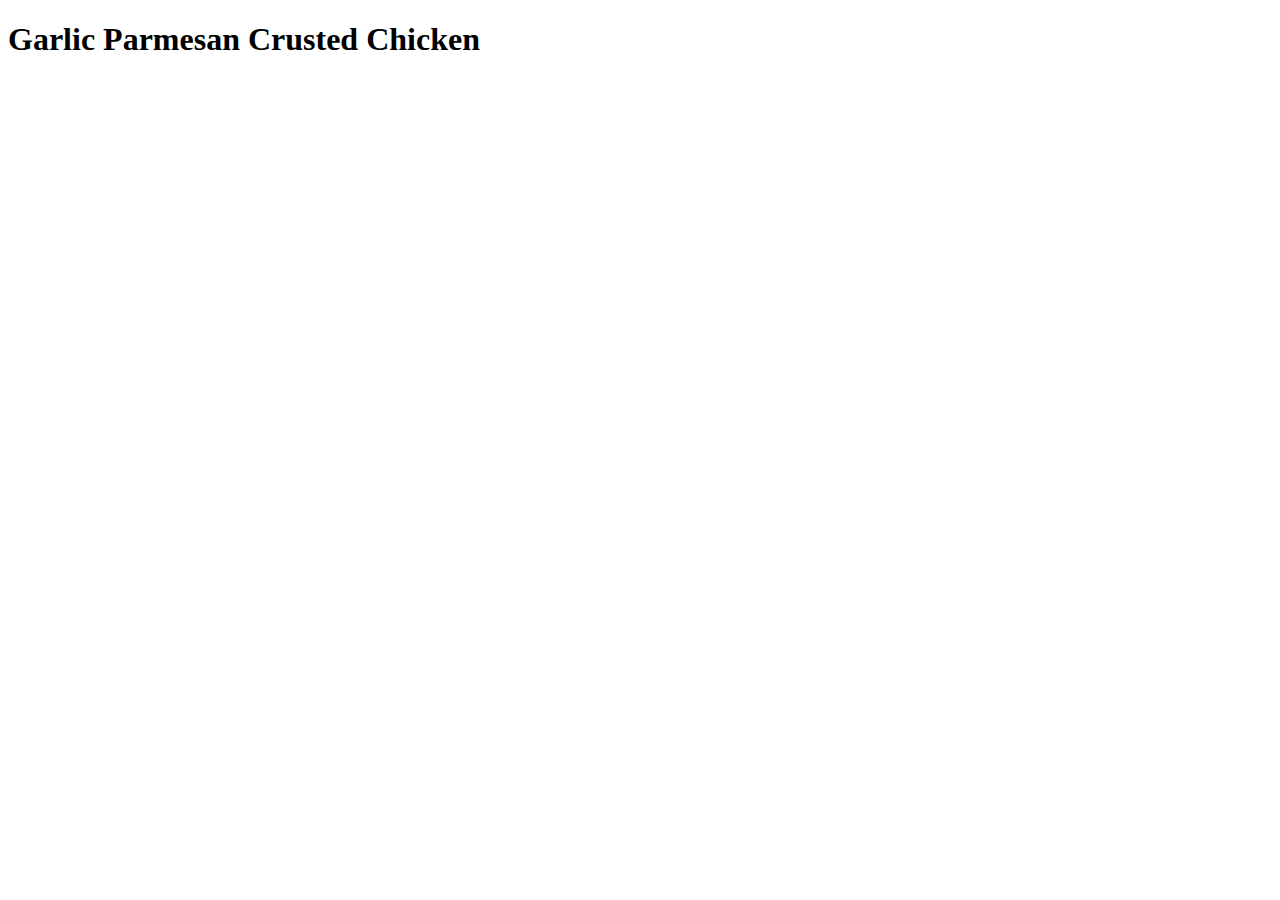
==== recipes/chicken.html @ f31a206f "Add recipe files including titles and headers" ====
<!DOCTYPE html>
<html lang="en">
<head>
    <meta charset="UTF-8">
    <meta name="viewport" content="width=device-width, initial-scale=1.0">
    <title>Garlic Parmesan Crusted Chicken</title>
</head>
<body>
    <h1>Garlic Parmesan Crusted Chicken</h1>
</body>
</html>
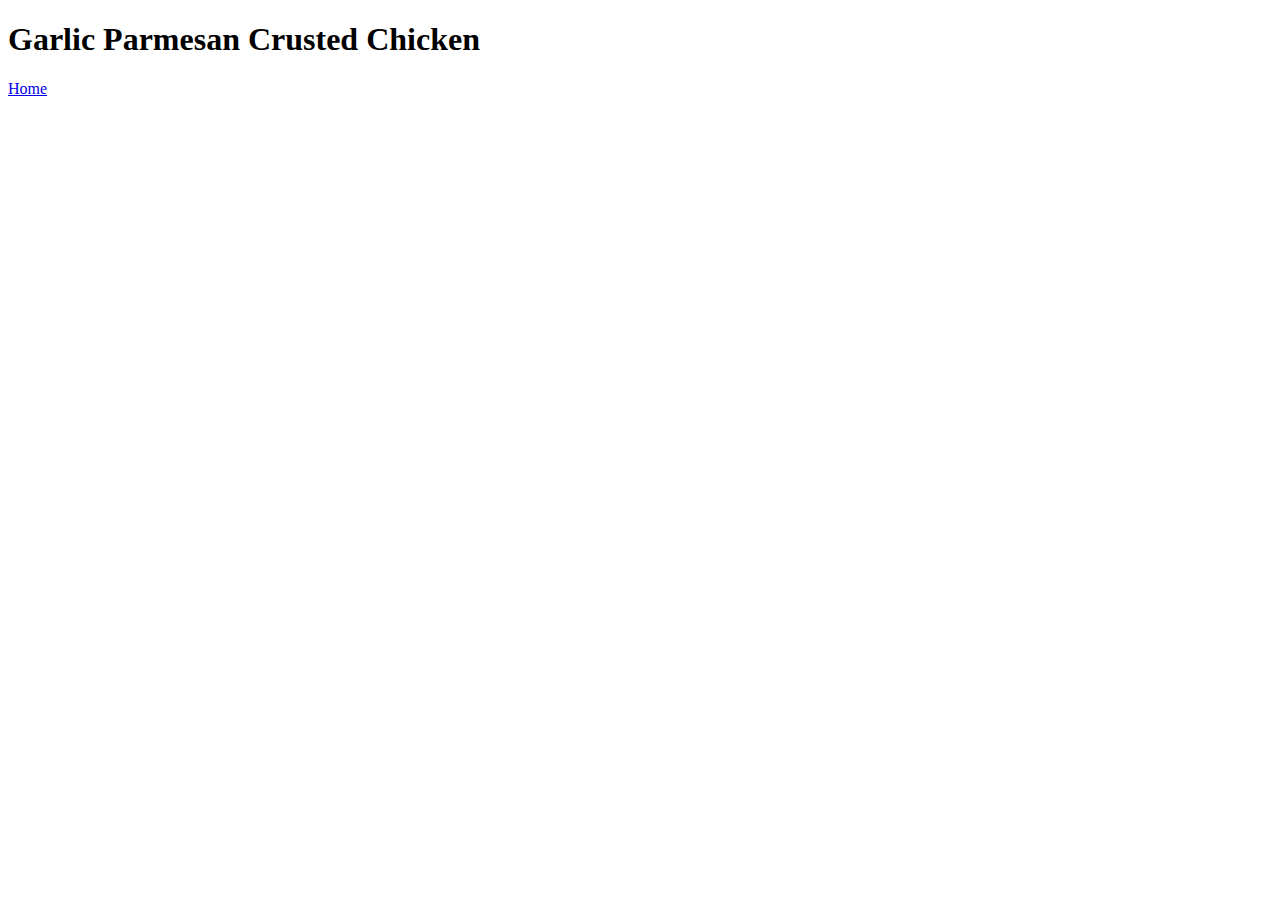
==== commit a0885fe7: "Add link back to index" ====
--- a/recipes/chicken.html
+++ b/recipes/chicken.html
@@ -7,5 +7,7 @@
 </head>
 <body>
     <h1>Garlic Parmesan Crusted Chicken</h1>
+
+    <a href="../index.html">Home</a>
 </body>
 </html>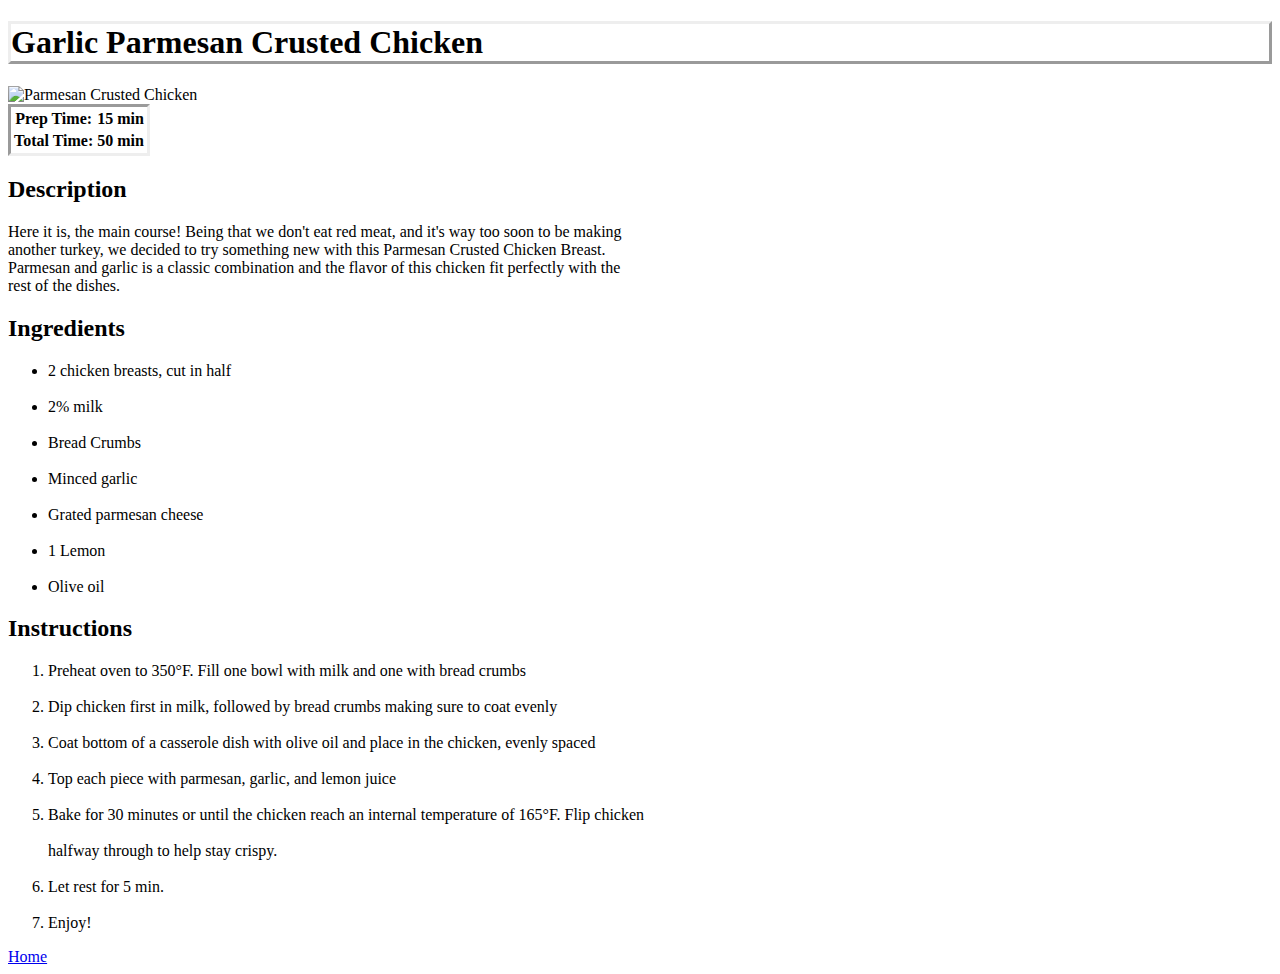
==== commit e9b6d8a3: "final draft of chicken.html" ====
--- a/recipes/chicken.html
+++ b/recipes/chicken.html
@@ -6,8 +6,48 @@
     <title>Garlic Parmesan Crusted Chicken</title>
 </head>
 <body>
-    <h1>Garlic Parmesan Crusted Chicken</h1>
+    <h1 style="border:outset">Garlic Parmesan Crusted Chicken</h1>
+    <img src="../images/chicken.jpg" alt="Parmesan Crusted Chicken" height="300" width="250">
 
+    <table style="border:inset">
+        <tr>
+            <th>Prep Time:</th>
+            <th>15 min</th>
+        </tr>
+        <tr>
+            <th>Total Time:</th>
+            <th>50 min</th>
+        </tr>
+    </table>
+
+    <h2>Description</h2>
+    <p>Here it is, the main course! Being that we don't eat red meat, and it's way too soon to be making<br>
+        another turkey, we decided to try something new with this Parmesan Crusted Chicken Breast.<br>
+        Parmesan and garlic is a classic combination and the flavor of this chicken fit perfectly with the<br>
+        rest of the dishes. </p>
+
+    <h2>Ingredients</h2>
+    <ul>
+        <li>2 chicken breasts, cut in half</li><br>
+        <li>2% milk</li><br>
+        <li>Bread Crumbs</li><br>
+        <li>Minced garlic</li><br>
+        <li>Grated parmesan cheese</li><br>
+        <li>1 Lemon</li><br>
+        <li>Olive oil</li>
+    </ul>
+
+    <h2>Instructions</h2>
+    <ol>
+        <li>Preheat oven to 350°F. Fill one bowl with milk and one with bread crumbs</li><br>
+        <li>Dip chicken first in milk, followed by bread crumbs making sure to coat evenly</li><br>
+        <li>Coat bottom of a casserole dish with olive oil and place in the chicken, evenly spaced</li><br>
+        <li>Top each piece with parmesan, garlic, and lemon juice</li><br>
+        <li>Bake for 30 minutes or until the chicken reach an internal temperature of 165°F. Flip chicken<br><br>halfway through to help stay crispy.</li><br>
+        <li>Let rest for 5 min.</li><br>
+        <li>Enjoy!</li>
+        
+    </ol>
     <a href="../index.html">Home</a>
 </body>
 </html>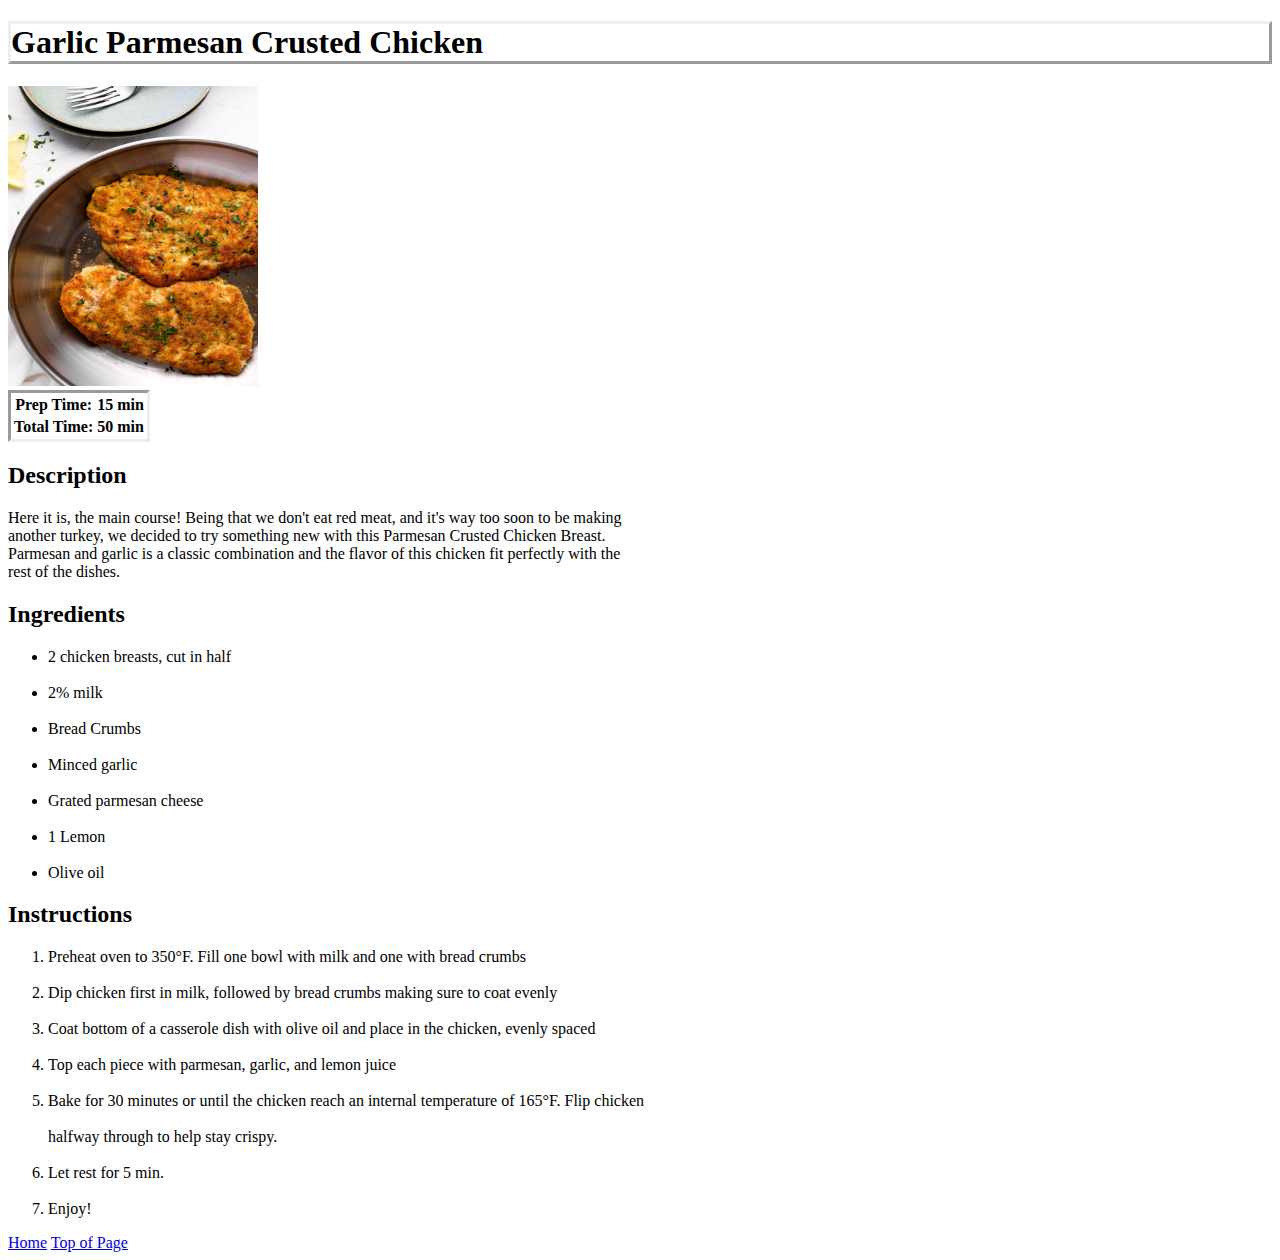
==== commit 68f422e3: "added top of page link to each recipe" ====
--- a/recipes/chicken.html
+++ b/recipes/chicken.html
@@ -49,5 +49,6 @@
         
     </ol>
     <a href="../index.html">Home</a>
+    <a href="#top">Top of Page</a>
 </body>
 </html>